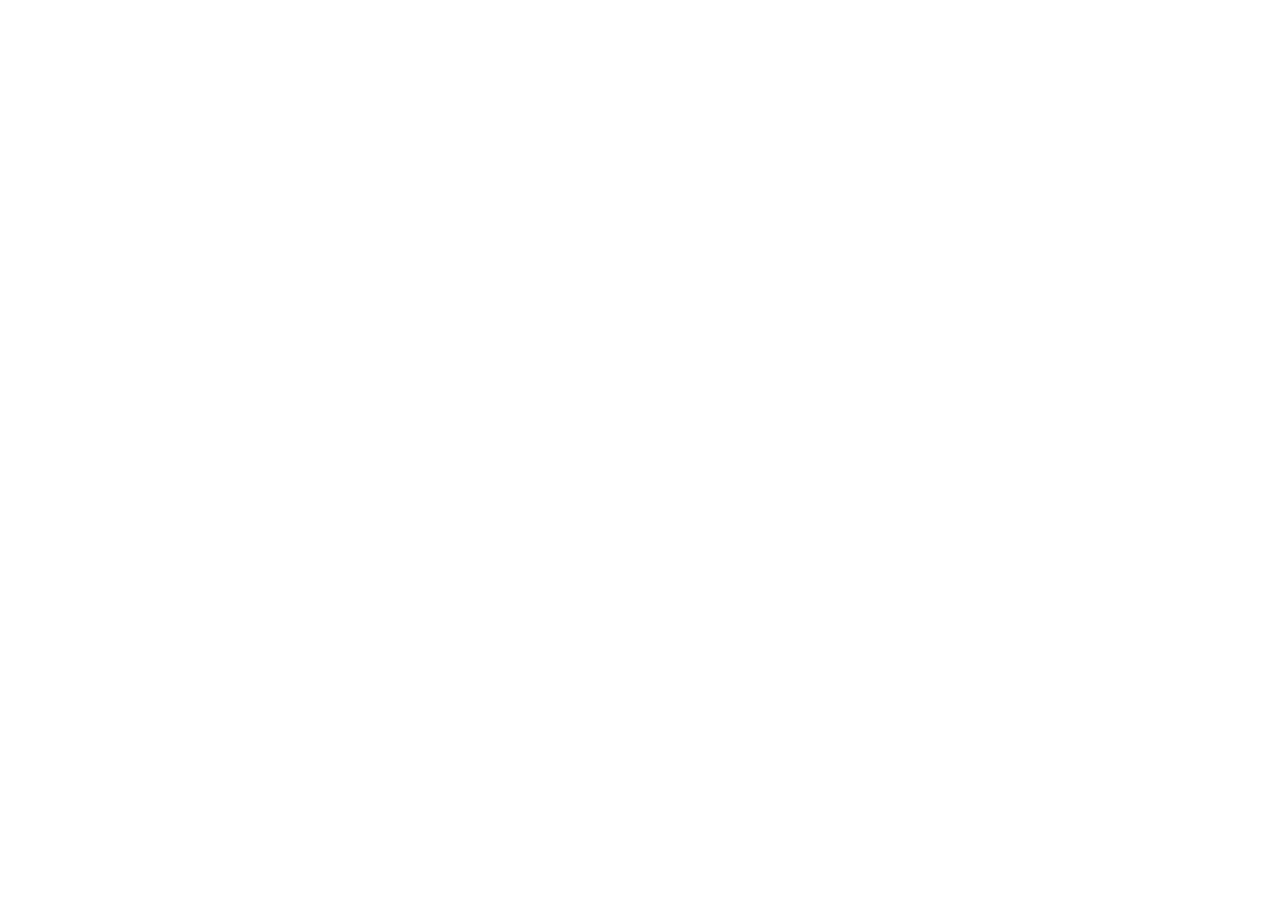
==== class4.html @ 22470e15 "add" ====
<!DOCTYPE html>
<html lang="en">
<head>
    <meta charset="UTF-8">
    <meta name="viewport" content="width=device-width, initial-scale=1.0">
    <title>CLASS 4</title>
</head>
<body>
<script src="./class4.js"></script>

</body>
</html>
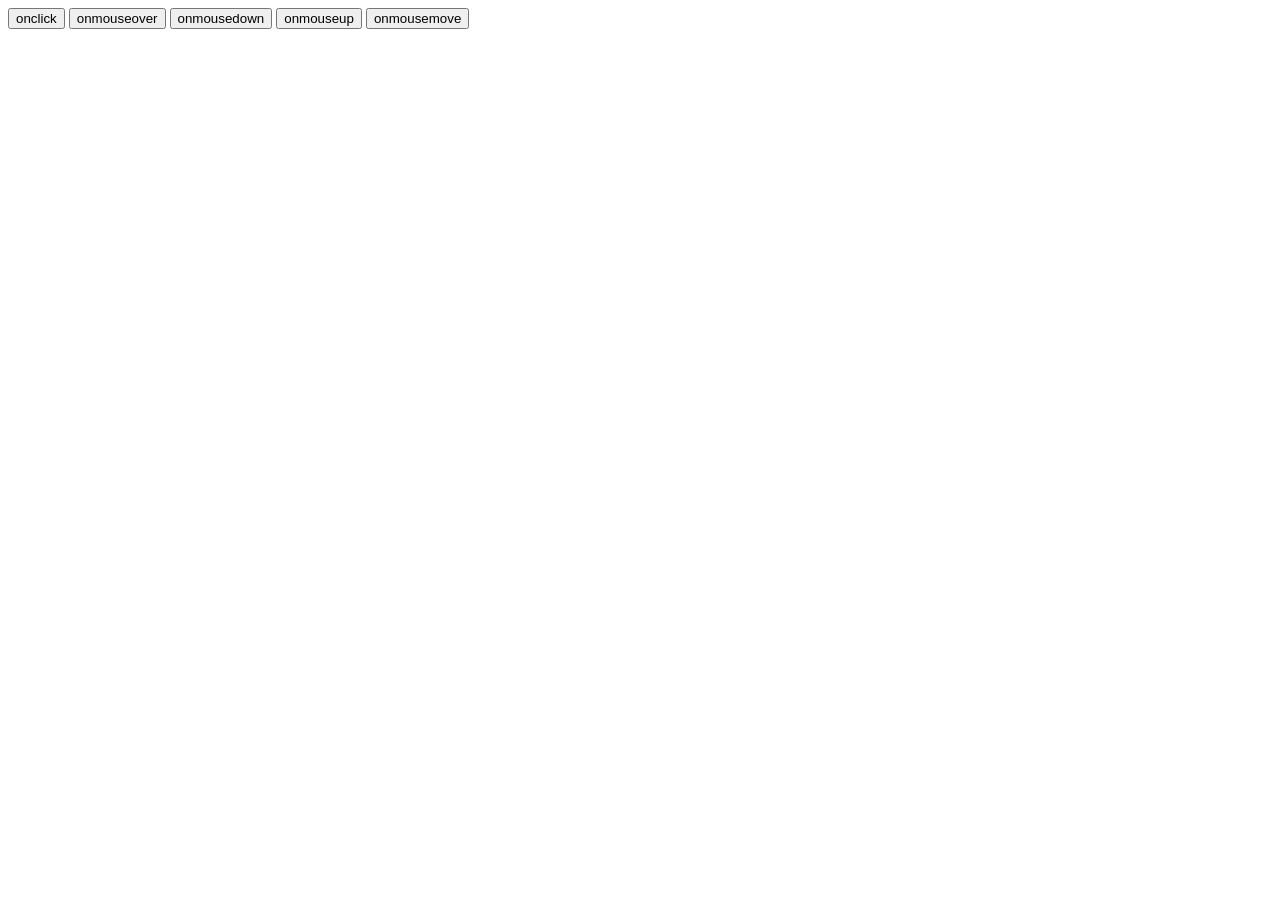
==== commit 41431432: "add" ====
--- a/class4.html
+++ b/class4.html
@@ -7,6 +7,10 @@
 </head>
 <body>
 <script src="./class4.js"></script>
-
+<button onclick="onClick()">onclick</button>
+<button onmouseover="onMouseover()">onmouseover</button>
+<button onmousedown="onMousedown()">onmousedown</button>
+<button onmouseup="onMouseup()">onmouseup</button>
+<button onmousemove="onMousemove()">onmousemove</button> 
 </body>
 </html>
